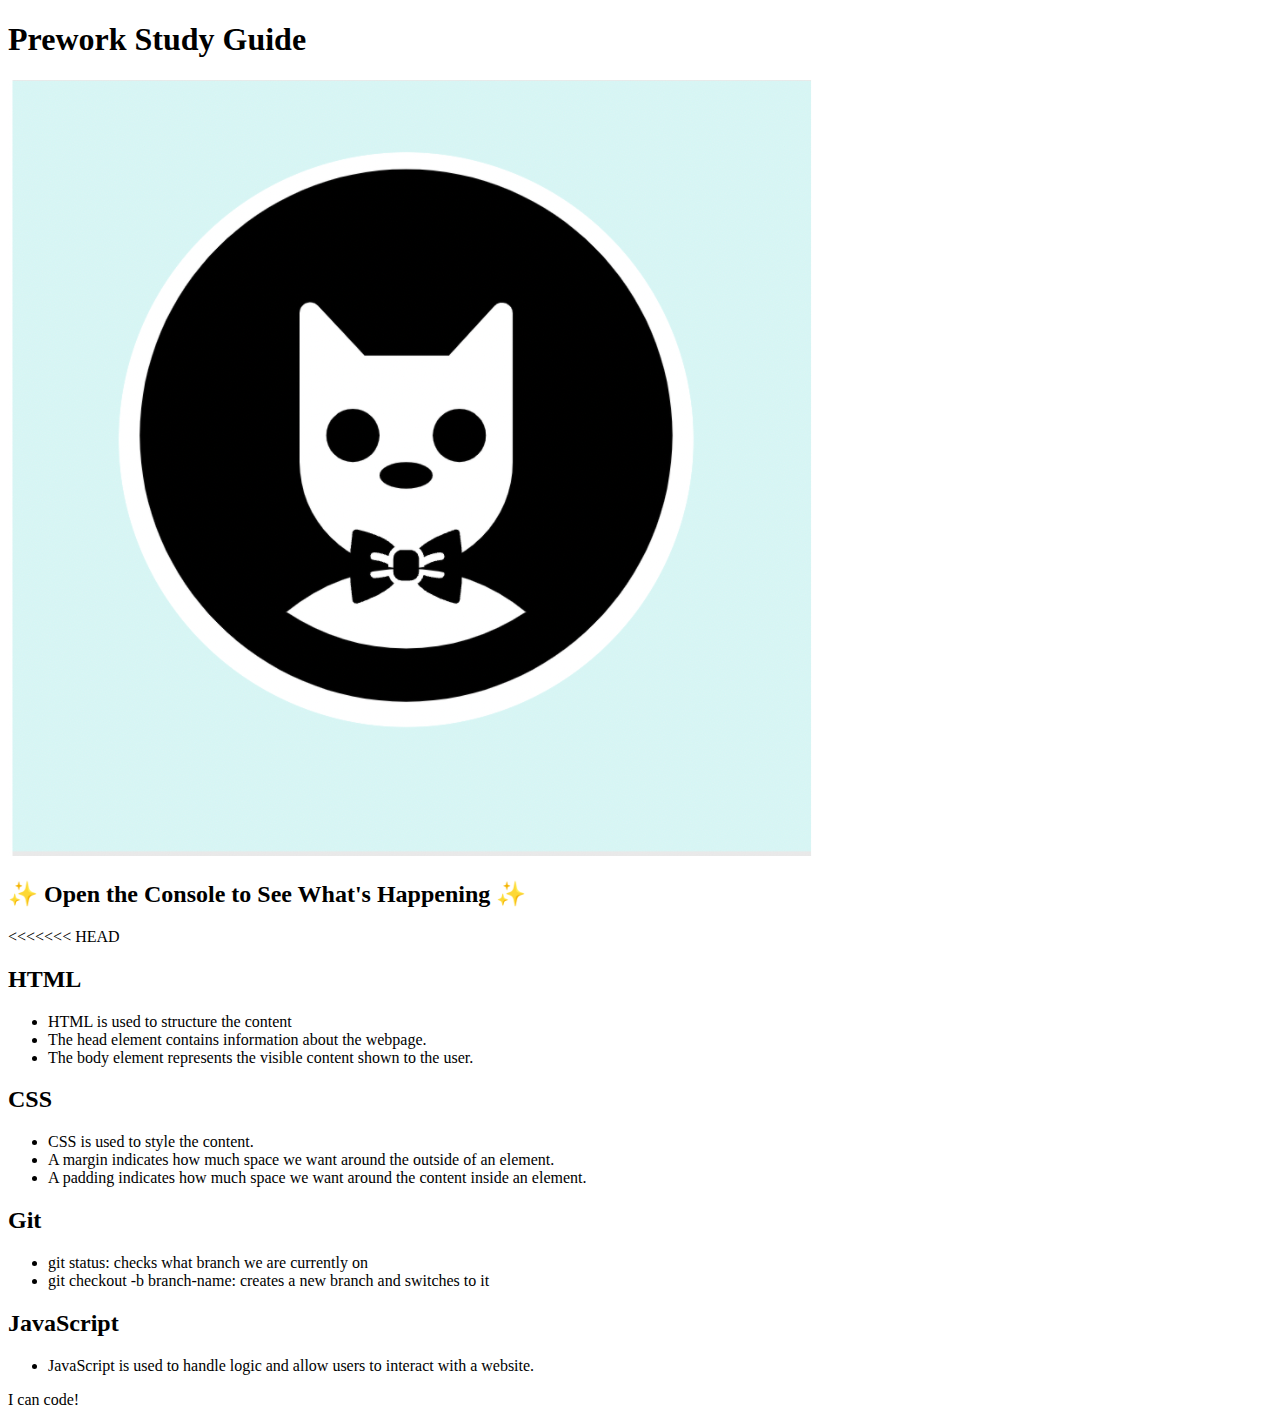
==== index.html @ c7bd308f "move files" ====
<!DOCTYPE html>
<html lang="en">
  <head>
    <meta charset="UTF-8" />
    <meta http-equiv="X-UA-Compatible" content="IE=edge" />
    <meta name="viewport" content="width=device-width, initial-scale=1.0" />
    <title>Prework Study Guide</title>
  </head>
  <body>
    <header id="top">
      <h1>Prework Study Guide</h1>
      <img src="./assets/bowtie-cat.png" alt="Profile image of cat wearing a bow tie." />
      <h2>✨ Open the Console to See What's Happening ✨</h2>
    </header>
    <main>
<<<<<<< HEAD
      <section class="card" id="html-section">
        <h2>HTML</h2>
        <ul>
          <li>HTML is used to structure the content</li>
          <li>The head element contains information about the webpage.</li>
          <li>The body element represents the visible content shown to the user.</li>
        </ul>
      </section>
   
      <section class="card" id="css-section">
        <h2>CSS</h2>
        <ul>
          <li>CSS is used to style the content.</li>
          <li>A margin indicates how much space we want around the outside of an element.</li>
          <li>A padding indicates how much space we want around the content inside an element.</li>
        </ul>
      </section>
   
      <section class="card" id="git-section">
        <h2>Git</h2>
        <ul>
          <li>git status: checks what branch we are currently on</li>
          <li>git checkout -b branch-name: creates a new branch and switches to it</li>
        </ul>
      </section>
   
      <section class="card" id="javascript-section">
        <h2>JavaScript</h2>
        <ul>
          <li>JavaScript is used to handle logic and allow users to interact with a website.</li>
      </section>
    </main>

    <footer>
      <p>I can code!</p>
    </footer>
    <script src="./assets/script.js"></script>
  </body>
</html>
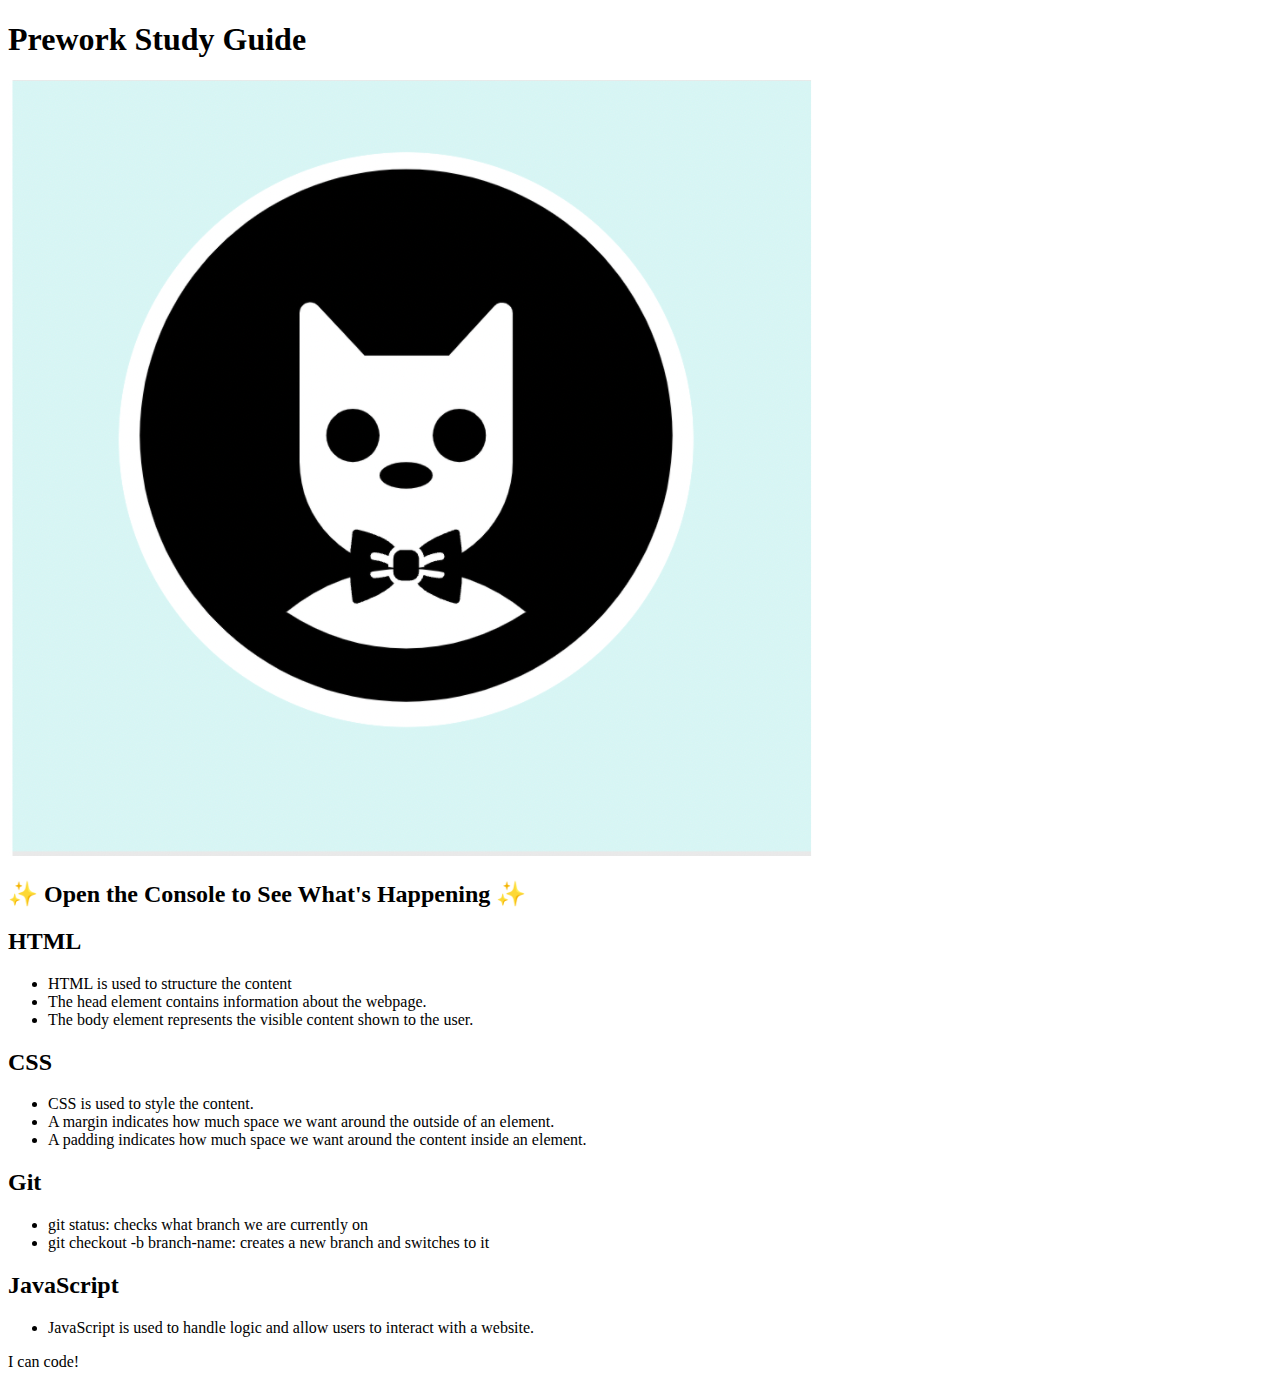
==== commit 63613fa2: "deleted a line" ====
--- a/index.html
+++ b/index.html
@@ -13,7 +13,6 @@
       <h2>✨ Open the Console to See What's Happening ✨</h2>
     </header>
     <main>
-<<<<<<< HEAD
       <section class="card" id="html-section">
         <h2>HTML</h2>
         <ul>
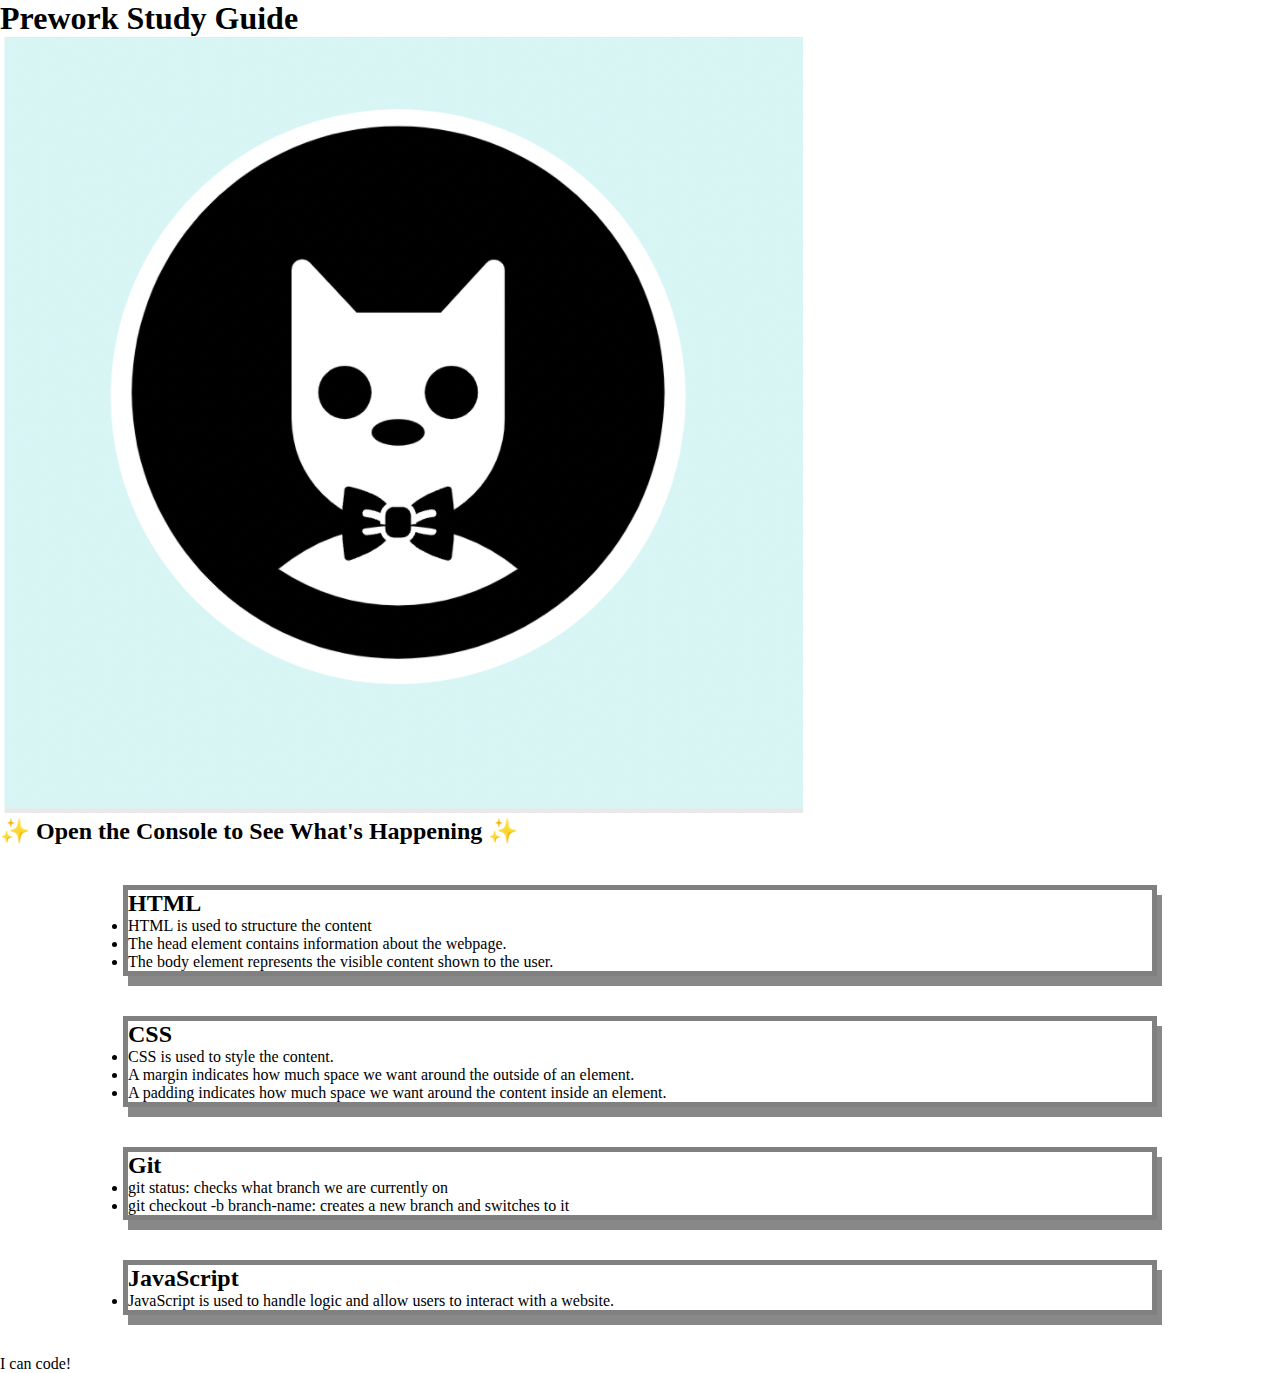
==== commit 23f431c6: "added line for css" ====
--- a/index.html
+++ b/index.html
@@ -4,6 +4,7 @@
     <meta charset="UTF-8" />
     <meta http-equiv="X-UA-Compatible" content="IE=edge" />
     <meta name="viewport" content="width=device-width, initial-scale=1.0" />
+    <link rel="stylesheet" href="./assets/style.css">
     <title>Prework Study Guide</title>
   </head>
   <body>
--- a/assets/style.css
+++ b/assets/style.css
@@ -0,0 +1,10 @@
+* {
+    margin: 0;
+    padding: 0;
+}
+.card {
+    width: 80%;
+    margin: 40px auto;
+    border: 5px solid gray;
+    box-shadow: 5px 10px #888888;
+  }